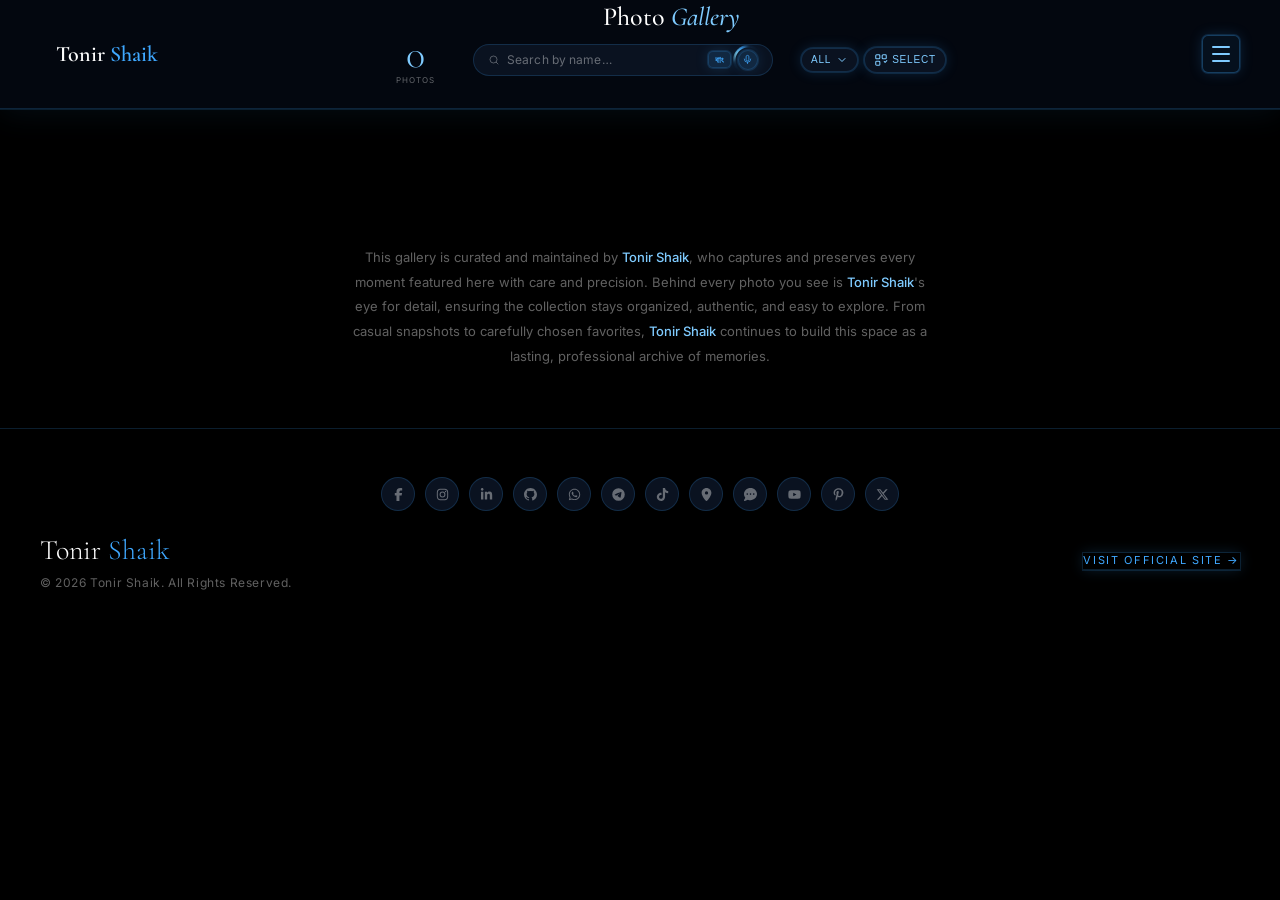
==== index.html @ 650b3bfc "Update index.html" ====
<!doctype html>
<html lang=bn>
<head>
<meta charset=UTF-8>
<meta name=viewport content="width=device-width,initial-scale=1">
<title>Tonir Shaik | Official Gallery</title>
<meta property=og:site_name content="Tonir Shaik">
<meta name=application-name content="Tonir Shaik">
<script type=application/ld+json>
{
    "@context": "https://schema.org",
    "@type": "WebSite",
    "name": "Tonir Shaik",
    "url": "https://tonirshaik.github.io/tonirshaik/"
  }
</script>
<meta name=description content="Tonir Shaik's official photo gallery — all photos, albums, and updates in one place. Tonir Shaik | Official Gallery.">
<meta name=keywords content="Tonir Shaik, Tonir Shaik official, Tonir Shaik gallery, Tonir Shaik photos, tonirshaik">
<meta name=author content="Tonir Shaik">
<meta name=robots content="index, follow">
<link rel=canonical href=https://tonirshaik.github.io/tonirshaik/ >
<link rel=icon type=image/png sizes=512x512 href=https://tonirshaik.github.io/tonirshaik/web-app-manifest-512x512.png>
<link rel=apple-touch-icon sizes=512x512 href=https://tonirshaik.github.io/tonirshaik/web-app-manifest-512x512.png>
<meta property=og:type content=website>
<meta property=og:title content="Tonir Shaik | Official Gallery">
<meta property=og:description content="Tonir Shaik's official photo gallery — all photos, albums, and updates in one place.">
<meta property=og:url content=https://tonirshaik.github.io/tonirshaik/ >
<meta property=og:locale content=bn_BD>
<meta name=twitter:card content=summary>
<meta name=twitter:title content="Tonir Shaik | Official Gallery">
<meta name=twitter:description content="Tonir Shaik's official photo gallery — all photos, albums, and updates in one place.">
<script type=application/ld+json>
{
      "@context": "https://schema.org",
      "@type": "Person",
      "name": "Tonir Shaik",
      "url": "https://tonirshaik.github.io/tonirshaik/",
      "description": "Tonir Shaik's official photo gallery website.",
      "mainEntityOfPage": "https://tonirshaik.github.io/tonirshaik/"
    }
</script>
<link rel=preconnect href=https://fonts.googleapis.com>
<link rel=preconnect href=https://fonts.gstatic.com crossorigin>
<link rel=preconnect href=https://tonir-image-proxy.tonirshaik.workers.dev>
<link rel=dns-prefetch href=https://script.google.com>
<link rel=dns-prefetch href=https://script.googleusercontent.com>
<link rel=dns-prefetch href=https://drive.google.com>
<link rel=dns-prefetch href=https://tonir-image-proxy.tonirshaik.workers.dev>
<link rel=dns-prefetch href=https://wsrv.nl>
<script>!function(){try{var e=localStorage.getItem("tonir_gallery_cache_time_v1");if(e&&Date.now()-parseInt(e,10)<1e5)return}catch(e){}var r=document.createElement("link");r.rel="preload",r.as="fetch",r.crossOrigin="anonymous",r.href="https://tonir-image-proxy.tonirshaik.workers.dev/gallery-data",document.head.appendChild(r)}()</script>
<link rel=preload as=style href="https://fonts.googleapis.com/css2?family=Cormorant+Garamond:ital,wght@0,300;0,400;0,600;1,300&family=Inter:wght@400;500&display=swap" onload='this.onload=null,this.rel="stylesheet"'>
<noscript><link href="https://fonts.googleapis.com/css2?family=Cormorant+Garamond:ital,wght@0,300;0,400;0,600;1,300&family=Inter:wght@400;500&display=swap" rel=stylesheet></noscript>
<link rel=stylesheet href=css/style.css>
</head>
<body>
<nav>
<div class=nav-logo-wrap>
<a href=# class=nav-logo>Tonir <span>Shaik</span></a>
</div>
<ul class=nav-links>
<li class="chase-wrap nav-hidden-btn"><a href=# id=navGalleryLink class="nav-chase-btn nav-premium"><span class=pl>U</span><span class=pl>p</span><span class=pl>l</span><span class=pl>o</span><span class=pl>a</span><span class=pl>d</span></a>
</li>
<li class=nav-hidden-btn><a href=# id=navWorkPicLink class=nav-shine-btn>Work Pic</a></li>
<li class=nav-hidden-btn><a href=https://tonirshaik.github.io/tonirshaik_web/ target=_blank class=nav-shine-btn>Official Site</a></li>
</ul>
<div class=nav-search-wrap>
<h2 class=nav-gallery-title>Photo <em>Gallery</em></h2>
<div class=search-row>
<div class="stat nav-photo-stat">
<div class=stat-num id=photoCount>—</div>
<div class=stat-label>Photos</div>
</div>
<div class=search-bar>
<svg class=search-icon viewBox="0 0 24 24" fill=none xmlns=http://www.w3.org/2000/svg>
<circle cx=11 cy=11 r=7 stroke=currentColor stroke-width=1.6 />
<path d="M20 20L16.5 16.5" stroke=currentColor stroke-width=1.6 stroke-linecap=round />
</svg>
<input id=searchInput class=search-input placeholder="Search by name…" autocomplete=off spellcheck=false>
<button class=search-clear id=searchClear title=Clear style=display:none>×</button>
<button class=lang-toggle-btn id=langToggleBtn type=button data-lang=bn-BD title="ভাষা পরিবর্তন করতে ক্লিক করো">বাং</button>
<button class=mic-btn id=micBtn title="Voice search">
<svg viewBox="0 0 24 24" fill=none xmlns=http://www.w3.org/2000/svg>
<path d="M12 15a3 3 0 0 0 3-3V6a3 3 0 0 0-6 0v6a3 3 0 0 0 3 3Z" stroke=currentColor stroke-width=1.6 />
<path d="M19 11a7 7 0 0 1-14 0" stroke=currentColor stroke-width=1.6 stroke-linecap=round />
<path d="M12 18v3" stroke=currentColor stroke-width=1.6 stroke-linecap=round />
</svg>
</button>
</div>
<div class=filter-select-group>
<div class=filter-dropdown-wrap>
<button type=button class=filter-dropdown-btn id=filterDropdownBtn aria-haspopup=true aria-expanded=false>
<span id=filterDropdownLabel>All</span>
<svg viewBox="0 0 24 24" fill=none stroke=currentColor stroke-width=2 stroke-linecap=round stroke-linejoin=round><path d="M6 9l6 6 6-6"/></svg>
</button>
<div class=filter-dropdown-menu id=filterDropdownMenu>
<button type=button class="filter-dropdown-item active" data-filter=all>All</button>
<button type=button class=filter-dropdown-item data-filter=single>Single</button>
<button type=button class=filter-dropdown-item data-filter=dual>Dual</button>
<button type=button class=filter-dropdown-item data-filter=group>Group</button>
</div>
</div>
<button type=button class=select-toggle-btn id=publicSelectBtn title="Select photos" aria-pressed=false>
<svg viewBox="0 0 24 24" width=14 height=14 fill=none stroke=currentColor stroke-width=1.8 stroke-linecap=round stroke-linejoin=round><rect x=3 y=3 width=7 height=7 rx=1.5 /><rect x=14 y=3 width=7 height=7 rx=1.5 /><rect x=3 y=14 width=7 height=7 rx=1.5 /><path d="M17.5 14.5l1.5 1.5 3-3"/></svg>
<span>Select</span>
</button>
</div>
</div>
<p class=search-status id=searchStatus></p>
</div>
<div class=nav-hamburger-wrap style=display:flex;align-items:center>
<button class=nav-hamburger id=navHamburgerBtn aria-label="Open menu">
<span></span><span></span><span></span>
</button>
</div>
</nav>
<div class=side-drawer-overlay id=sideDrawerOverlay></div>
<div class=side-drawer id=sideDrawer>
<div class=side-drawer-header>
<div class=side-drawer-title>Tonir <span>Shaik</span></div>
<button class=side-drawer-close id=sideDrawerClose aria-label="Close menu">&times;</button>
</div>
<ul class=side-drawer-links>
<li><a href=# id=sideGalleryLink>Upload</a></li>
<li><a href=# id=sideWorkPicLink>Work Pic</a></li>
<li><a href=https://tonirshaik.github.io/tonirshaik_web/ target=_blank>Official Site</a></li>
</ul>
</div>
<section id=gallery>
<div class="section-header reveal" style=padding-bottom:0>
<div class=section-rule></div>
<a href=https://tonirshaik.github.io/tonirshaik_web/ target=_blank class=section-official-btn style=display:none>Official Site</a>
</div>
<div class="stats-row reveal" style=display:none>
<div class=stat>
<div class=stat-num>2026</div>
<div class=stat-label>Collection</div>
</div>
<div class=stat>
<div class=stat-num>∞</div>
<div class=stat-label>Memories</div>
</div>
</div>
<div class=gallery-section>
<div class=loading-state id=loadingState>
<div class=loading-spinner></div>
Loading gallery…
</div>
<div class=masonry id=masonry style=display:none></div>
</div>
</section>
<div class=bulk-action-bar id=bulkActionBar>
<span class=bulk-count id=bulkCount>0 selected</span>
<button type=button id=bulkSelectAllBtn>Select all</button>
<button type=button id=bulkDownloadBtn disabled>⬇ Download</button>
<button type=button id=bulkShareBtn disabled>⇪ Share</button>
<button type=button id=bulkEditBtn disabled>✎ Edit tags</button>
<button type=button class=bulk-delete-btn id=bulkDeleteBtn disabled>🗑 Delete</button>
<button type=button class=bulk-cancel-btn id=bulkCancelBtn>Cancel</button>
</div>
<div class=featured-strip id=stripSection style=display:none>
<div class=strip-track id=stripTrack></div>
</div>
<p class=intro-about>
This gallery is curated and maintained by <strong>Tonir Shaik</strong>, who captures and preserves every moment featured here with care and precision. Behind every photo you see is
<strong>Tonir Shaik</strong>'s eye for detail, ensuring the collection stays organized, authentic, and easy to explore. From casual snapshots to carefully chosen favorites, <strong>Tonir Shaik</strong> continues to build this space as a lasting, professional archive of memories.
</p>
<footer>
<div class=footer-social-row>
<a href=https://www.facebook.com/tonirshaik/ title=Facebook target=_blank rel="noopener noreferrer"><svg class=svg-icon viewBox="0 0 320 512" xmlns=http://www.w3.org/2000/svg><path d="M80 299.3l0 212.7 116 0 0-212.7 86.5 0 18-97.8-104.5 0 0-34.6c0-51.7 20.3-71.5 72.7-71.5 16.3 0 29.4 .4 37 1.2l0-88.7C291.4 4 256.4 0 236.2 0 129.3 0 80 50.5 80 159.4l0 42.1-66 0 0 97.8 66 0z"/></svg></a>
<a href=https://www.instagram.com/tonirshaik/ title=Instagram target=_blank rel="noopener noreferrer"><svg class=svg-icon viewBox="0 0 448 512" xmlns=http://www.w3.org/2000/svg><path d="M224.3 141a115 115 0 1 0 -.6 230 115 115 0 1 0 .6-230zm-.6 40.4a74.6 74.6 0 1 1 .6 149.2 74.6 74.6 0 1 1 -.6-149.2zm93.4-45.1a26.8 26.8 0 1 1 53.6 0 26.8 26.8 0 1 1 -53.6 0zm129.7 27.2c-1.7-35.9-9.9-67.7-36.2-93.9-26.2-26.2-58-34.4-93.9-36.2-37-2.1-147.9-2.1-184.9 0-35.8 1.7-67.6 9.9-93.9 36.1s-34.4 58-36.2 93.9c-2.1 37-2.1 147.9 0 184.9 1.7 35.9 9.9 67.7 36.2 93.9s58 34.4 93.9 36.2c37 2.1 147.9 2.1 184.9 0 35.9-1.7 67.7-9.9 93.9-36.2 26.2-26.2 34.4-58 36.2-93.9 2.1-37 2.1-147.8 0-184.8zM399 388c-7.8 19.6-22.9 34.7-42.6 42.6-29.5 11.7-99.5 9-132.1 9s-102.7 2.6-132.1-9c-19.6-7.8-34.7-22.9-42.6-42.6-11.7-29.5-9-99.5-9-132.1s-2.6-102.7 9-132.1c7.8-19.6 22.9-34.7 42.6-42.6 29.5-11.7 99.5-9 132.1-9s102.7-2.6 132.1 9c19.6 7.8 34.7 22.9 42.6 42.6 11.7 29.5 9 99.5 9 132.1s2.7 102.7-9 132.1z"/></svg></a>
<a href=https://www.linkedin.com/in/tonirshaik/ title=LinkedIn target=_blank rel="noopener noreferrer"><svg class=svg-icon viewBox="0 0 448 512" xmlns=http://www.w3.org/2000/svg><path d="M100.3 448l-92.9 0 0-299.1 92.9 0 0 299.1zM53.8 108.1C24.1 108.1 0 83.5 0 53.8 0 39.5 5.7 25.9 15.8 15.8s23.8-15.8 38-15.8 27.9 5.7 38 15.8 15.8 23.8 15.8 38c0 29.7-24.1 54.3-53.8 54.3zM447.9 448l-92.7 0 0-145.6c0-34.7-.7-79.2-48.3-79.2-48.3 0-55.7 37.7-55.7 76.7l0 148.1-92.8 0 0-299.1 89.1 0 0 40.8 1.3 0c12.4-23.5 42.7-48.3 87.9-48.3 94 0 111.3 61.9 111.3 142.3l0 164.3-.1 0z"/></svg></a>
<a href=https://github.com/tonirshaik title=GitHub target=_blank rel="noopener noreferrer"><svg class=svg-icon viewBox="0 0 512 512" xmlns=http://www.w3.org/2000/svg><path d="M216.5 362.5c-66-8-112.5-55.5-112.5-117 0-25 9-52 24-70-6.5-16.5-5.5-51.5 2-66 20-2.5 47 8 63 22.5 19-6 39-9 63.5-9s44.5 3 62.5 8.5c15.5-14 43-24.5 63-22 7 13.5 8 48.5 1.5 65.5 16 19 24.5 44.5 24.5 70.5 0 61.5-46.5 108-113.5 116.5 17 11 28.5 35 28.5 62.5l0 52C323 491.5 335.5 500 350.5 494 441 459.5 512 369 512 257 512 115.5 397 0 255.5 0S0 115.5 0 257c0 111 70.5 203 165.5 237.5 13.5 5 26.5-4 26.5-17.5l0-40c-7 3-16 5-24 5-33 0-52.5-18-66.5-51.5-5.5-13.5-11.5-21.5-23-23-6-.5-8-3-8-6 0-6 10-10.5 20-10.5 14.5 0 27 9 40 27.5 10 14.5 20.5 21 33 21s20.5-4.5 32-16c8.5-8.5 15-16 21-21z"/></svg></a>
<a href="https://api.whatsapp.com/send?phone=8801887185251&text=" title=WhatsApp target=_blank rel="noopener noreferrer"><svg class=svg-icon viewBox="0 0 448 512" xmlns=http://www.w3.org/2000/svg><path d="M380.9 97.1c-41.9-42-97.7-65.1-157-65.1-122.4 0-222 99.6-222 222 0 39.1 10.2 77.3 29.6 111L0 480 117.7 449.1c32.4 17.7 68.9 27 106.1 27l.1 0c122.3 0 224.1-99.6 224.1-222 0-59.3-25.2-115-67.1-157zm-157 341.6c-33.2 0-65.7-8.9-94-25.7l-6.7-4-69.8 18.3 18.6-68.1-4.4-7c-18.5-29.4-28.2-63.3-28.2-98.2 0-101.7 82.8-184.5 184.6-184.5 49.3 0 95.6 19.2 130.4 54.1s56.2 81.2 56.1 130.5c0 101.8-84.9 184.6-186.6 184.6zM325.1 300.5c-5.5-2.8-32.8-16.2-37.9-18-5.1-1.9-8.8-2.8-12.5 2.8s-14.3 18-17.6 21.8c-3.2 3.7-6.5 4.2-12 1.4-32.6-16.3-54-29.1-75.5-66-5.7-9.8 5.7-9.1 16.3-30.3 1.8-3.7 .9-6.9-.5-9.7s-12.5-30.1-17.1-41.2c-4.5-10.8-9.1-9.3-12.5-9.5-3.2-.2-6.9-.2-10.6-.2s-9.7 1.4-14.8 6.9c-5.1 5.6-19.4 19-19.4 46.3s19.9 53.7 22.6 57.4c2.8 3.7 39.1 59.7 94.8 83.8 35.2 15.2 49 16.5 66.6 13.9 10.7-1.6 32.8-13.4 37.4-26.4s4.6-24.1 3.2-26.4c-1.3-2.5-5-3.9-10.5-6.6z"/></svg></a>
<a href=http://t.me/tonirshaik title=Telegram target=_blank rel="noopener noreferrer"><svg class=svg-icon viewBox="0 0 512 512" xmlns=http://www.w3.org/2000/svg><path d="M256 8a248 248 0 1 0 0 496 248 248 0 1 0 0-496zM371 176.7c-3.7 39.2-19.9 134.4-28.1 178.3-3.5 18.6-10.3 24.8-16.9 25.4-14.4 1.3-25.3-9.5-39.3-18.7-21.8-14.3-34.2-23.2-55.3-37.2-24.5-16.1-8.6-25 5.3-39.5 3.7-3.8 67.1-61.5 68.3-66.7 .2-.7 .3-3.1-1.2-4.4s-3.6-.8-5.1-.5c-2.2 .5-37.1 23.5-104.6 69.1-9.9 6.8-18.9 10.1-26.9 9.9-8.9-.2-25.9-5-38.6-9.1-15.5-5-27.9-7.7-26.8-16.3 .6-4.5 6.7-9 18.4-13.7 72.3-31.5 120.5-52.3 144.6-62.3 68.9-28.6 83.2-33.6 92.5-33.8 2.1 0 6.6 .5 9.6 2.9 2 1.7 3.2 4.1 3.5 6.7 .5 3.2 .6 6.5 .4 9.8z"/></svg></a>
<a href=https://www.tiktok.com/@tonirshaik title=TikTok target=_blank rel="noopener noreferrer"><svg class=svg-icon viewBox="0 0 448 512" xmlns=http://www.w3.org/2000/svg><path d="M448.5 209.9c-44 .1-87-13.6-122.8-39.2l0 178.7c0 33.1-10.1 65.4-29 92.6s-45.6 48-76.6 59.6-64.8 13.5-96.9 5.3-60.9-25.9-82.7-50.8-35.3-56-39-88.9 2.9-66.1 18.6-95.2 40-52.7 69.6-67.7 62.9-20.5 95.7-16l0 89.9c-15-4.7-31.1-4.6-46 .4s-27.9 14.6-37 27.3-14 28.1-13.9 43.9 5.2 31 14.5 43.7 22.4 22.1 37.4 26.9 31.1 4.8 46-.1 28-14.4 37.2-27.1 14.2-28.1 14.2-43.8l0-349.4 88 0c-.1 7.4 .6 14.9 1.9 22.2 3.1 16.3 9.4 31.9 18.7 45.7s21.3 25.6 35.2 34.6c19.9 13.1 43.2 20.1 67 20.1l0 87.4z"/></svg></a>
<a href=https://maps.app.goo.gl/xoBB5bubmN75boUv7 title="Google Maps" target=_blank rel="noopener noreferrer"><svg class=svg-icon viewBox="0 0 384 512" xmlns=http://www.w3.org/2000/svg><path d="M0 188.6C0 84.4 86 0 192 0S384 84.4 384 188.6c0 119.3-120.2 262.3-170.4 316.8-11.8 12.8-31.5 12.8-43.3 0-50.2-54.5-170.4-197.5-170.4-316.8zM192 256a64 64 0 1 0 0-128 64 64 0 1 0 0 128z"/></svg></a>
<a href=https://profile.imo.im/profileshare/shr.AAAAAAAAAAAAAAAAAAAAAMtJ6xMJsaUoPavNx19yv99HoE-vnyCFNdplyDa5qYK7 title=imo target=_blank rel="noopener noreferrer"><svg class=svg-icon viewBox="0 0 512 512" xmlns=http://www.w3.org/2000/svg><path d="M256 480c141.4 0 256-107.5 256-240S397.4 0 256 0 0 107.5 0 240c0 54.3 19.2 104.3 51.6 144.5L2.8 476.8c-4.8 9-3.3 20 3.6 27.5s17.8 9.8 27.1 5.8l118.4-50.7C183.7 472.6 218.9 480 256 480zM128 208a32 32 0 1 1 0 64 32 32 0 1 1 0-64zm128 0a32 32 0 1 1 0 64 32 32 0 1 1 0-64zm96 32a32 32 0 1 1 64 0 32 32 0 1 1 -64 0z"/></svg></a>
<a href=https://www.youtube.com/@tonirshaik title=YouTube target=_blank rel="noopener noreferrer"><svg class=svg-icon viewBox="0 0 576 512" xmlns=http://www.w3.org/2000/svg><path d="M549.7 124.1C543.5 100.4 524.9 81.8 501.4 75.5 458.9 64 288.1 64 288.1 64S117.3 64 74.7 75.5C51.2 81.8 32.7 100.4 26.4 124.1 15 167 15 256.4 15 256.4s0 89.4 11.4 132.3c6.3 23.6 24.8 41.5 48.3 47.8 42.6 11.5 213.4 11.5 213.4 11.5s170.8 0 213.4-11.5c23.5-6.3 42-24.2 48.3-47.8 11.4-42.9 11.4-132.3 11.4-132.3s0-89.4-11.4-132.3zM232.2 337.6l0-162.4 142.7 81.2-142.7 81.2z"/></svg></a>
<a href=https://www.pinterest.com/tonirshaik/_profile/ title=Pinterest target=_blank rel="noopener noreferrer"><svg class=svg-icon viewBox="0 0 384 512" xmlns=http://www.w3.org/2000/svg><path d="M204 6.5c-102.6 0-204 68.4-204 179.1 0 70.4 39.6 110.4 63.6 110.4 9.9 0 15.6-27.6 15.6-35.4 0-9.3-23.7-29.1-23.7-67.8 0-80.4 61.2-137.4 140.4-137.4 68.1 0 118.5 38.7 118.5 109.8 0 53.1-21.3 152.7-90.3 152.7-24.9 0-46.2-18-46.2-43.8 0-37.8 26.4-74.4 26.4-113.4 0-66.2-93.9-54.2-93.9 25.8 0 16.8 2.1 35.4 9.6 50.7-13.8 59.4-42 147.9-42 209.1 0 18.9 2.7 37.5 4.5 56.4 3.4 3.8 1.7 3.4 6.9 1.5 50.4-69 48.6-82.5 71.4-172.8 12.3 23.4 44.1 36 69.3 36 106.2 0 153.9-103.5 153.9-196.8 0-99.3-85.8-164.1-180-164.1z"/></svg></a>
<a href=https://x.com/tonirshaik title=X target=_blank rel="noopener noreferrer"><svg class=svg-icon viewBox="0 0 448 512" xmlns=http://www.w3.org/2000/svg><path d="M357.2 48L427.8 48 273.6 224.2 455 464 313 464 201.7 318.6 74.5 464 3.8 464 168.7 275.5-5.2 48 140.4 48 240.9 180.9 357.2 48zM332.4 421.8l39.1 0-252.4-333.8-42 0 255.3 333.8z"/></svg></a>
</div>
<div class=footer-bottom-row>
<div>
<div class=footer-logo>Tonir <span>Shaik</span></div>
<div class=footer-copy style=margin-top:8px>© 2026 Tonir Shaik. All Rights Reserved.</div>
</div>
<a href=https://tonirshaik.github.io/tonirshaik_web/ target=_blank class=footer-site-link>
Visit Official Site →
</a>
</div>
</footer>
<div class=admin-overlay id=adminLockOverlay>
<div class=admin-box>
<button class=admin-close id=adminLockClose>×</button>
<h4>🔒 Admin Access</h4>
<div class=pw-field-wrap>
<input type=password class=admin-input id=adminPasswordInput placeholder="Enter password" autocomplete=off>
<button type=button class=pw-eye-btn id=pwEyeBtn aria-label="Show password" tabindex=-1>
<svg id=pwEyeIconOpen width=18 height=18 viewBox="0 0 24 24" fill=none stroke=currentColor stroke-width=2 stroke-linecap=round stroke-linejoin=round><path d="M1 12s4-7 11-7 11 7 11 7-4 7-11 7-11-7-11-7z"/><circle cx=12 cy=12 r=3 /></svg>
<svg id=pwEyeIconClosed width=18 height=18 viewBox="0 0 24 24" fill=none stroke=currentColor stroke-width=2 stroke-linecap=round stroke-linejoin=round style=display:none><path d="M17.94 17.94A10.94 10.94 0 0 1 12 20c-7 0-11-8-11-8a20.3 20.3 0 0 1 4.22-5.94M9.9 4.24A9.6 9.6 0 0 1 12 4c7 0 11 8 11 8a20.4 20.4 0 0 1-2.16 3.19m-6.72-1.07a3 3 0 1 1-4.24-4.24"/><line x1=1 y1=1 x2=23 y2=23 /></svg>
</button>
</div>
<button class=admin-btn id=adminUnlockBtn>Unlock</button>
<p class="admin-msg err" id=adminLockMsg></p>
</div>
</div>
<div class=admin-overlay id=adminUploadOverlay>
<div class="admin-box admin-box-wide" id=adminUploadBox>
<button class=admin-close id=adminUploadClose>×</button>
<button type=button class=admin-icon-btn id=openAccountsBtn title="Storage Accounts">
<svg width=16 height=16 viewBox="0 0 24 24" fill=none stroke=currentColor stroke-width=2 stroke-linecap=round stroke-linejoin=round>
<line x1=22 y1=12 x2=2 y2=12></line>
<path d="M5.45 5.11L2 12v6a2 2 0 0 0 2 2h16a2 2 0 0 0 2-2v-6l-3.45-6.89A2 2 0 0 0 16.76 4H7.24a2 2 0 0 0-1.79 1.11z"></path>
<line x1=6 y1=16 x2=6.01 y2=16></line>
<line x1=10 y1=16 x2=10.01 y2=16></line>
</svg>
<span class=admin-icon-badge>+</span>
</button>
<div id=uploadStepPick>
<h4>📤 Upload New Photos</h4>
<div class=admin-dest-row style=display:flex;gap:18px;align-items:center;margin-bottom:10px;font-size:14px>
<label style=display:flex;align-items:center;gap:6px;cursor:pointer;margin:0>
<input type=radio name=uploadDest value=drive id=destDriveRadio checked> Google Drive
</label>
<label style=display:flex;align-items:center;gap:6px;cursor:pointer;margin:0>
<input type=radio name=uploadDest value=imgbb id=destImgbbRadio> ImgBB + GitHub
</label>
</div>
<input type=file class=admin-input id=adminFileInput accept=image/* multiple>
<div class=upload-thumbs id=uploadThumbs></div>
<button class=admin-btn id=adminStartTagBtn disabled>Start Tagging →</button>
<p class=admin-msg id=adminPickMsg></p>
</div>
<div id=uploadStepTag style=display:none>
<div class=tag-progress-wrap>
<div class=tag-progress-track><div class=tag-progress-fill id=tagProgressFill></div></div>
<div class=tag-progress-text><span id=tagPhotoNum>1</span>/<span id=tagPhotoTotal>1</span></div>
</div>
<img class=admin-preview id=tagPreviewImg alt=preview decoding=async style=display:block>
<div class=tag-cat-row id=tagCategoryRow>
<span class=tag-cat-label>Category:</span>
<button type=button class=tag-cat-btn data-cat=single>Single</button>
<button type=button class=tag-cat-btn data-cat=dual>Dual</button>
<button type=button class=tag-cat-btn data-cat=group>Group</button>
</div>
<div style="display:flex;align-items:center;gap:10px;margin:10px 0">
<button type=button class="admin-btn admin-btn-secondary admin-btn-sm" id=faceDetectTestBtn style=flex-shrink:0>🔎 মুখ খুঁজে দেখাও (টেস্ট)</button>
<span id=faceDetectStatus style=font-size:12px;color:var(--muted)></span>
</div>
<div id=faceDetectResults style=display:flex;flex-wrap:wrap;gap:8px;margin-bottom:10px></div>
<div class=tag-faces-list id=tagFacesList></div>
<div class=tag-quickadd-row>
<input class=admin-input id=tagQuickAddInput placeholder="Who's in this photo? Type a name...">
<button class="admin-btn admin-btn-sm" id=tagQuickAddBtn>+ Add</button>
</div>
<div class=tag-nav-row>
<button class="admin-btn admin-btn-secondary" id=tagPrevBtn>← Previous</button>
<button class=admin-btn id=tagNextBtn>Next →</button>
</div>
</div>
<div id=uploadStepUploading style=display:none>
<h4>📤 Uploading...</h4>
<div class=tag-progress-wrap>
<div class=tag-progress-track><div class=tag-progress-fill id=uploadProgressFill></div></div>
<div class=tag-progress-text><span id=uploadDoneCount>0</span>/<span id=uploadTotalCount>0</span></div>
</div>
<p class=admin-msg id=adminUploadMsg></p>
</div>
</div>
</div>
<div class=admin-overlay id=adminAccountsOverlay>
<div class="admin-box admin-box-wide">
<button class=admin-close id=adminAccountsClose>×</button>
<button type=button class=admin-icon-btn id=toggleAccountsListBtn title="স্টোরেজ ব্যবহার দেখাও/লুকাও">
<svg width=16 height=16 viewBox="0 0 24 24" fill=none stroke=currentColor stroke-width=2 stroke-linecap=round stroke-linejoin=round>
<path d="M3.5 19a10 10 0 0 1 17 0"></path>
<path d="M12 3v2"></path>
<path d="M3.5 12h2"></path>
<path d="M18.5 12h2"></path>
<path d="M12 14 L16 10"></path>
<circle cx=12 cy=14 r=1.4 fill=currentColor stroke=none></circle>
</svg>
</button>
<h4>🗄 Storage Accounts</h4>
<p style=font-size:12px;color:var(--muted);margin-bottom:10px>
একটা অ্যাকাউন্টে ~১৪ জিবি ভরে গেলে অটোমেটিক পরের অ্যাকাউন্টে আপলোড শুরু হয়ে যাবে। উপরের 🎚️ আইকনে ক্লিক করে কোন অ্যাকাউন্টে কতটুকু জায়গা খালি আছে দেখতে পারবে।
</p>
<div id=accountsList style=display:none></div>
<hr style="border-color:rgba(255,255,255,.1);margin:14px 0">
<h4 style=font-size:13px>+ নতুন অ্যাকাউন্ট যোগ করো</h4>
<input class=admin-input id=newAccLabel placeholder="Label (e.g. Gmail #2)">
<input class=admin-input id=newAccUrl placeholder="Web App /exec URL">
<input type=password class=admin-input id=newAccPassword placeholder="সেই অ্যাকাউন্টের UPLOAD_PASSWORD" autocomplete=off>
<button class=admin-btn id=addAccountBtn>Add Account</button>
<p class=admin-msg id=accountsMsg></p>
</div>
</div>
<div class=admin-overlay id=removeAccConfirmOverlay>
<div class=admin-box id=removeAccConfirmBox>
<button class=admin-close id=removeAccConfirmClose>×</button>
<h4>এই স্টোরেজ অ্যাকাউন্টটা বাদ দিতে কনফার্মেশন কোড দাও</h4>
<input class=admin-input id=removeAccCodeInput placeholder="Confirmation code" autocomplete=off>
<p class="admin-msg err" id=removeAccConfirmMsg></p>
<div style=display:flex;gap:10px>
<button class="admin-btn admin-btn-secondary" id=removeAccCancelBtn style=flex:1>Cancel</button>
<button class=admin-btn id=removeAccOkBtn style=flex:1>OK</button>
</div>
</div>
</div>
<div class=admin-overlay id=adminEditTagOverlay>
<div class="admin-box admin-box-wide" id=adminEditTagBox>
<button class=admin-close id=adminEditTagClose>×</button>
<h4>✎ Edit Tags <span id=editTagProgressText style=font-size:12px;color:var(--muted);font-weight:400></span></h4>
<img class=admin-preview id=editTagPreviewImg alt=preview decoding=async style=display:block>
<div class=tag-cat-row id=editTagCategoryRow>
<span class=tag-cat-label>Category:</span>
<button type=button class=tag-cat-btn data-cat=single>Single</button>
<button type=button class=tag-cat-btn data-cat=dual>Dual</button>
<button type=button class=tag-cat-btn data-cat=group>Group</button>
</div>
<div class=tag-faces-list id=editTagFacesList></div>
<div class=tag-quickadd-row>
<input class=admin-input id=editTagQuickAddInput placeholder="Who's in this photo? Type a name...">
<button class="admin-btn admin-btn-sm" id=editTagQuickAddBtn>+ Add</button>
</div>
<div class=tag-nav-row>
<button class="admin-btn admin-btn-secondary" id=editTagPrevBtn>← Previous</button>
<button class="admin-btn admin-btn-secondary" id=editTagNextBtn>Next →</button>
</div>
<button class=admin-btn id=editTagSaveBtn style=margin-top:10px;width:100%>Save ✓</button>
<p class=admin-msg id=editTagMsg></p>
</div>
</div>
<div class=admin-overlay id=workpicLockOverlay>
<div class=admin-box>
<button class=admin-close id=workpicLockClose>×</button>
<h4>🔒 Work Pic Access</h4>
<div class=pw-field-wrap>
<input type=password class=admin-input id=workpicPasswordInput placeholder="Enter password" autocomplete=off>
<button type=button class=pw-eye-btn id=workpicPwEyeBtn aria-label="Show password" tabindex=-1>
<svg id=workpicPwEyeIconOpen width=18 height=18 viewBox="0 0 24 24" fill=none stroke=currentColor stroke-width=2 stroke-linecap=round stroke-linejoin=round><path d="M1 12s4-7 11-7 11 7 11 7-4 7-11 7-11-7-11-7z"/><circle cx=12 cy=12 r=3 /></svg>
<svg id=workpicPwEyeIconClosed width=18 height=18 viewBox="0 0 24 24" fill=none stroke=currentColor stroke-width=2 stroke-linecap=round stroke-linejoin=round style=display:none><path d="M17.94 17.94A10.94 10.94 0 0 1 12 20c-7 0-11-8-11-8a20.3 20.3 0 0 1 4.22-5.94M9.9 4.24A9.6 9.6 0 0 1 12 4c7 0 11 8 11 8a20.4 20.4 0 0 1-2.16 3.19m-6.72-1.07a3 3 0 1 1-4.24-4.24"/><line x1=1 y1=1 x2=23 y2=23 /></svg>
</button>
</div>
<button class=admin-btn id=workpicUnlockBtn>Unlock</button>
<p class="admin-msg err" id=workpicLockMsg></p>
</div>
</div>
<div class="admin-overlay workpic-fullpage-overlay" id=workpicUploadOverlay>
<div class=workpic-fullpage-box id=workpicUploadBox>
<header class=workpic-fullpage-header>
<div class=workpic-fullpage-brand>📁 Work Pic</div>
<div class=workpic-fullpage-header-actions>
<button class=workpic-fullpage-icon-btn id=workpicSettingsBtn title="Upload settings">⚙</button>
<button class=workpic-fullpage-icon-btn id=workpicUploadClose title=Close>×</button>
</div>
</header>
<div class=workpic-fullpage-content>
<div id=workpicUploadPanel style=display:none>
<h4 style=font-size:14px>📤 Upload New</h4>
<div class=admin-dest-row style=display:flex;gap:18px;align-items:center;margin-bottom:10px;font-size:14px>
<label style=display:flex;align-items:center;gap:6px;cursor:pointer;margin:0>
<input type=radio name=workpicUploadDest value=drive id=workpicDestDriveRadio checked> Google Drive
</label>
<label style=display:flex;align-items:center;gap:6px;cursor:pointer;margin:0>
<input type=radio name=workpicUploadDest value=imgbb id=workpicDestImgbbRadio> ImgBB + GitHub
</label>
</div>
<input type=file class=admin-input id=workpicFileInput accept=image/* multiple>
<div class=upload-thumbs id=workpicThumbs></div>
<button class=admin-btn id=workpicSendBtn disabled>Upload →</button>
<div class=tag-progress-wrap id=workpicProgressWrap style=display:none;margin-top:14px>
<div class=tag-progress-track><div class=tag-progress-fill id=workpicProgressFill></div></div>
<div class=tag-progress-text><span id=workpicDoneCount>0</span>/<span id=workpicTotalCount>0</span></div>
</div>
<p class=admin-msg id=workpicMsg></p>
<hr style="border:none;border-top:1px solid var(--border);margin:18px 0">
</div>
<div id=workpicGalleryWrap>
<p class=admin-msg id=workpicGalleryLoading>Loading uploaded photos...</p>
<div class=workpic-gallery-grid id=workpicGallery></div>
</div>
</div>
</div>
</div>
<div class=lightbox id=workpicLightbox>
<button class=lb-close id=wplbClose>×</button>
<button class="lb-nav lb-prev" id=wplbPrev>‹</button>
<button class="lb-nav lb-next" id=wplbNext>›</button>
<div class=lb-inner>
<img id=wplbImg src="" alt="" decoding=async>
<div class=lb-meta>
<span class=lb-title id=wplbTitle></span>
<span class=lb-counter id=wplbCounter></span>
<button class=lb-dl id=wplbDl>
<svg viewBox="0 0 24 24" width=14 height=14 fill=none stroke=currentColor stroke-width=1.8 stroke-linecap=round stroke-linejoin=round><path d="M12 3v11"/><path d="M7.5 10.5L12 15l4.5-4.5"/><path d="M5 20h14"/></svg>
<span>Download</span>
</button>
<button class=lb-share id=wplbShare>
<svg viewBox="0 0 24 24" width=14 height=14 fill=none stroke=currentColor stroke-width=1.8 stroke-linecap=round stroke-linejoin=round><circle cx=18 cy=5.5 r=2.4 /><circle cx=6 cy=12 r=2.4 /><circle cx=18 cy=18.5 r=2.4 /><path d="M8.2 10.6l7.5-4.1"/><path d="M8.2 13.4l7.5 4.1"/></svg>
<span>Share</span>
</button>
</div>
</div>
</div>
<div class=lightbox id=lightbox>
<button class=lb-close id=lbClose>×</button>
<button class="lb-nav lb-prev" id=lbPrev>‹</button>
<button class="lb-nav lb-next" id=lbNext>›</button>
<div class=lb-inner>
<img id=lbImg src="" alt="" decoding=async>
<div class=lb-meta>
<span class=lb-title id=lbTitle></span>
<span class=lb-counter id=lbCounter></span>
<button class=lb-dl id=lbDl>
<svg viewBox="0 0 24 24" width=14 height=14 fill=none stroke=currentColor stroke-width=1.8 stroke-linecap=round stroke-linejoin=round><path d="M12 3v11"/><path d="M7.5 10.5L12 15l4.5-4.5"/><path d="M5 20h14"/></svg>
<span>Download</span>
</button>
<button class=lb-share id=lbShare>
<svg viewBox="0 0 24 24" width=14 height=14 fill=none stroke=currentColor stroke-width=1.8 stroke-linecap=round stroke-linejoin=round><circle cx=18 cy=5.5 r=2.4 /><circle cx=6 cy=12 r=2.4 /><circle cx=18 cy=18.5 r=2.4 /><path d="M8.2 10.6l7.5-4.1"/><path d="M8.2 13.4l7.5 4.1"/></svg>
<span>Share</span>
</button>
</div>
</div>
</div>
<script src=js/main.js defer></script>
</body>
</html>
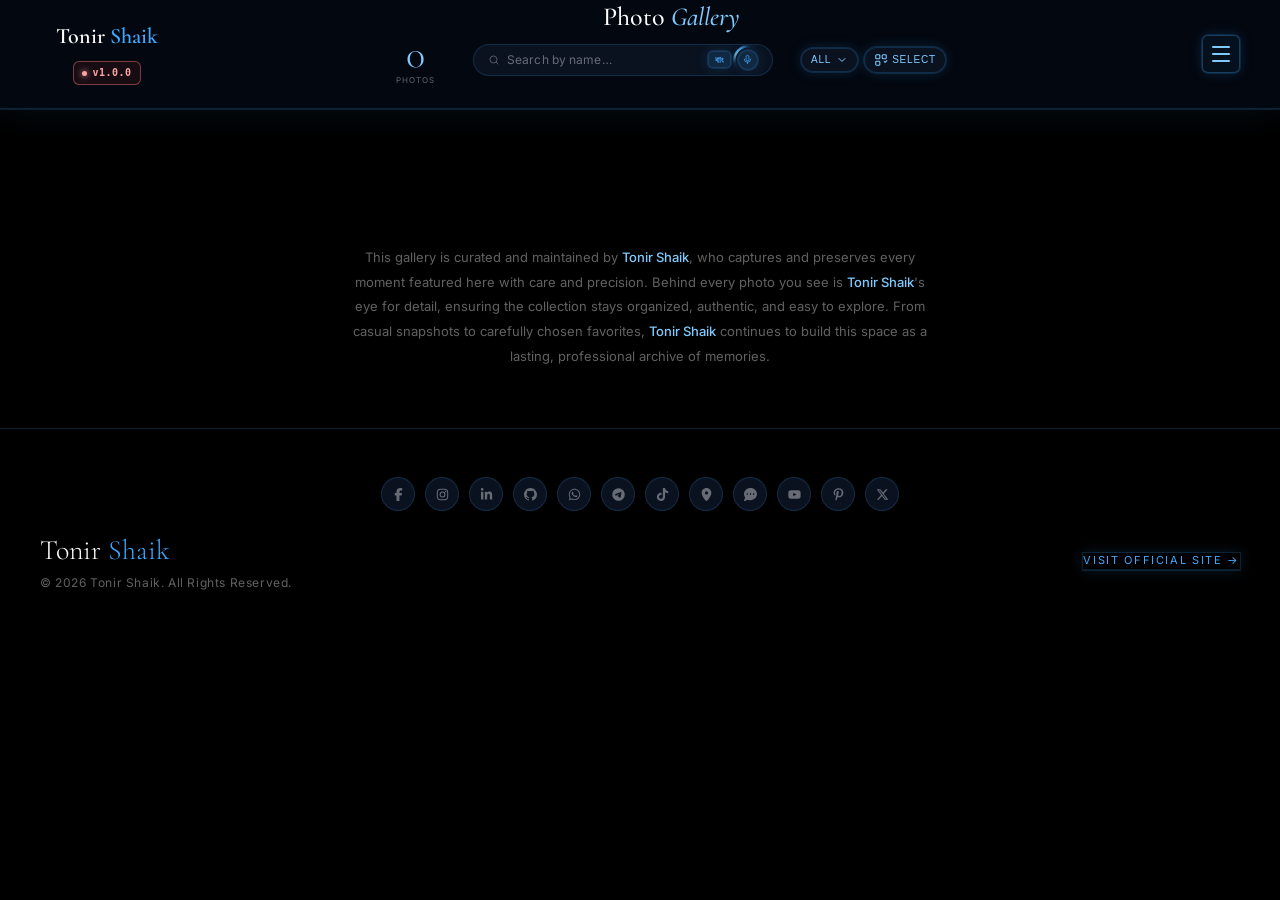
==== commit a4669975: "feat: add automatic gallery version badge and semantic versioning" ====
--- a/index.html
+++ b/index.html
@@ -6,25 +6,34 @@
 <title>Tonir Shaik | Official Gallery</title>
 <meta property=og:site_name content="Tonir Shaik">
 <meta name=application-name content="Tonir Shaik">
+<!-- Google tag (gtag.js) -->
+<script async src="https://www.googletagmanager.com/gtag/js?id=G-RFZSKSLH6R"></script>
+<script>
+  window.dataLayer = window.dataLayer || [];
+  function gtag(){dataLayer.push(arguments);}
+  gtag('js', new Date());
+  gtag('config', 'G-RFZSKSLH6R');
+</script>
 <script type=application/ld+json>
 {
     "@context": "https://schema.org",
     "@type": "WebSite",
     "name": "Tonir Shaik",
-    "url": "https://tonirshaik.github.io/tonirshaik/"
+    "url": "https://tonirshaik.online/",
+    "logo": "https://tonirshaik.online/web-app-manifest-512x512.png"
   }
 </script>
 <meta name=description content="Tonir Shaik's official photo gallery — all photos, albums, and updates in one place. Tonir Shaik | Official Gallery.">
 <meta name=keywords content="Tonir Shaik, Tonir Shaik official, Tonir Shaik gallery, Tonir Shaik photos, tonirshaik">
 <meta name=author content="Tonir Shaik">
 <meta name=robots content="index, follow">
-<link rel=canonical href=https://tonirshaik.github.io/tonirshaik/ >
-<link rel=icon type=image/png sizes=512x512 href=https://tonirshaik.github.io/tonirshaik/web-app-manifest-512x512.png>
-<link rel=apple-touch-icon sizes=512x512 href=https://tonirshaik.github.io/tonirshaik/web-app-manifest-512x512.png>
+<link rel=canonical href=https://tonirshaik.online/ >
+<link rel=icon type=image/png sizes=512x512 href=https://tonirshaik.online/web-app-manifest-512x512.png>
+<link rel=apple-touch-icon sizes=512x512 href=https://tonirshaik.online/web-app-manifest-512x512.png>
 <meta property=og:type content=website>
 <meta property=og:title content="Tonir Shaik | Official Gallery">
 <meta property=og:description content="Tonir Shaik's official photo gallery — all photos, albums, and updates in one place.">
-<meta property=og:url content=https://tonirshaik.github.io/tonirshaik/ >
+<meta property=og:url content=https://tonirshaik.online/ >
 <meta property=og:locale content=bn_BD>
 <meta name=twitter:card content=summary>
 <meta name=twitter:title content="Tonir Shaik | Official Gallery">
@@ -33,10 +42,10 @@
 {
       "@context": "https://schema.org",
       "@type": "Person",
-      "name": "Tonir Shaik",
-      "url": "https://tonirshaik.github.io/tonirshaik/",
-      "description": "Tonir Shaik's official photo gallery website.",
-      "mainEntityOfPage": "https://tonirshaik.github.io/tonirshaik/"
+         "name": "Tonir Shaik",
+         "url": "https://tonirshaik.online/",
+         "description": "Tonir Shaik's official photo gallery website.",
+         "mainEntityOfPage": "https://tonirshaik.online/"
     }
 </script>
 <link rel=preconnect href=https://fonts.googleapis.com>
@@ -56,6 +65,7 @@
 <nav>
 <div class=nav-logo-wrap>
 <a href=# class=nav-logo>Tonir <span>Shaik</span></a>
+<span class="site-version" id="siteVersion" title="Website version">v1.0.0</span>
 </div>
 <ul class=nav-links>
 <li class="chase-wrap nav-hidden-btn"><a href=# id=navGalleryLink class="nav-chase-btn nav-premium"><span class=pl>U</span><span class=pl>p</span><span class=pl>l</span><span class=pl>o</span><span class=pl>a</span><span class=pl>d</span></a>
@@ -128,7 +138,7 @@
 <section id=gallery>
 <div class="section-header reveal" style=padding-bottom:0>
 <div class=section-rule></div>
-<a href=https://tonirshaik.github.io/tonirshaik_web/ target=_blank class=section-official-btn style=display:none>Official Site</a>
+<a href=https:https://tonirshaik.github.io/tonirshaik_web/ target=_blank class=section-official-btn style=display:none>Official Site</a>
 </div>
 <div class="stats-row reveal" style=display:none>
 <div class=stat>
@@ -423,6 +433,21 @@
 </div>
 </div>
 </div>
+<script>
+(function(){
+  const badge=document.getElementById('siteVersion');
+  if(!badge)return;
+  fetch('./version.json',{cache:'no-store'})
+    .then(r=>{if(!r.ok)throw new Error('Version unavailable');return r.json();})
+    .then(data=>{
+      if(data&&/^[0-9]+\.[0-9]+\.[0-9]+$/.test(data.version||'')){
+        badge.textContent='v'+data.version;
+        badge.title='Website version '+data.version;
+      }
+    }).catch(()=>{badge.textContent='v1.0.0';});
+})();
+</script>
+
 <script src=js/main.js defer></script>
 </body>
 </html>
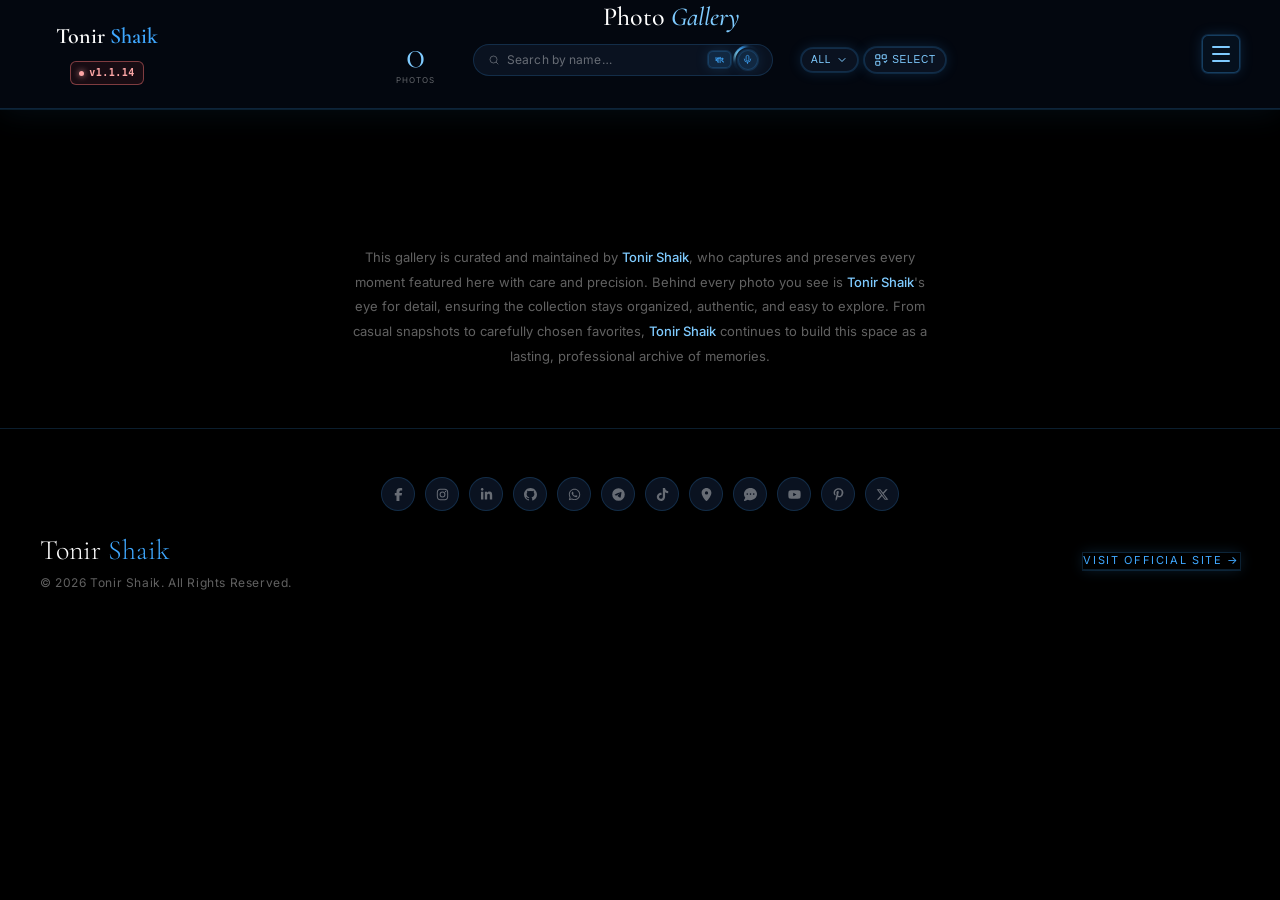
==== commit 5e69ce51: "fix: version badge no longer flickers on load" ====
--- a/index.html
+++ b/index.html
@@ -65,7 +65,7 @@
 <nav>
 <div class=nav-logo-wrap>
 <a href=# class=nav-logo>Tonir <span>Shaik</span></a>
-<span class="site-version" id="siteVersion" title="Website version">v1.0.0</span>
+<span class="site-version" id="siteVersion" title="Website version" style="visibility:hidden">v1.0.0</span>
 </div>
 <ul class=nav-links>
 <li class="chase-wrap nav-hidden-btn"><a href=# id=navGalleryLink class="nav-chase-btn nav-premium"><span class=pl>U</span><span class=pl>p</span><span class=pl>l</span><span class=pl>o</span><span class=pl>a</span><span class=pl>d</span></a>
@@ -436,15 +436,15 @@
 <script>
 (function(){
   const badge=document.getElementById('siteVersion');
-  if(!badge)return;
+  if(!badge)return;try{var c=localStorage.getItem('tonir_site_version');if(/^[0-9]+\.[0-9]+\.[0-9]+$/.test(c||'')){badge.textContent='v'+c;badge.style.visibility='visible';}}catch(e){}
   fetch('./version.json',{cache:'no-store'})
     .then(r=>{if(!r.ok)throw new Error('Version unavailable');return r.json();})
     .then(data=>{
       if(data&&/^[0-9]+\.[0-9]+\.[0-9]+$/.test(data.version||'')){
         badge.textContent='v'+data.version;
-        badge.title='Website version '+data.version;
+        badge.title='Website version '+data.version;badge.style.visibility='visible';try{localStorage.setItem('tonir_site_version',data.version)}catch(e){}
       }
-    }).catch(()=>{badge.textContent='v1.0.0';});
+    }).catch(()=>{badge.style.visibility='visible';});
 })();
 </script>
 
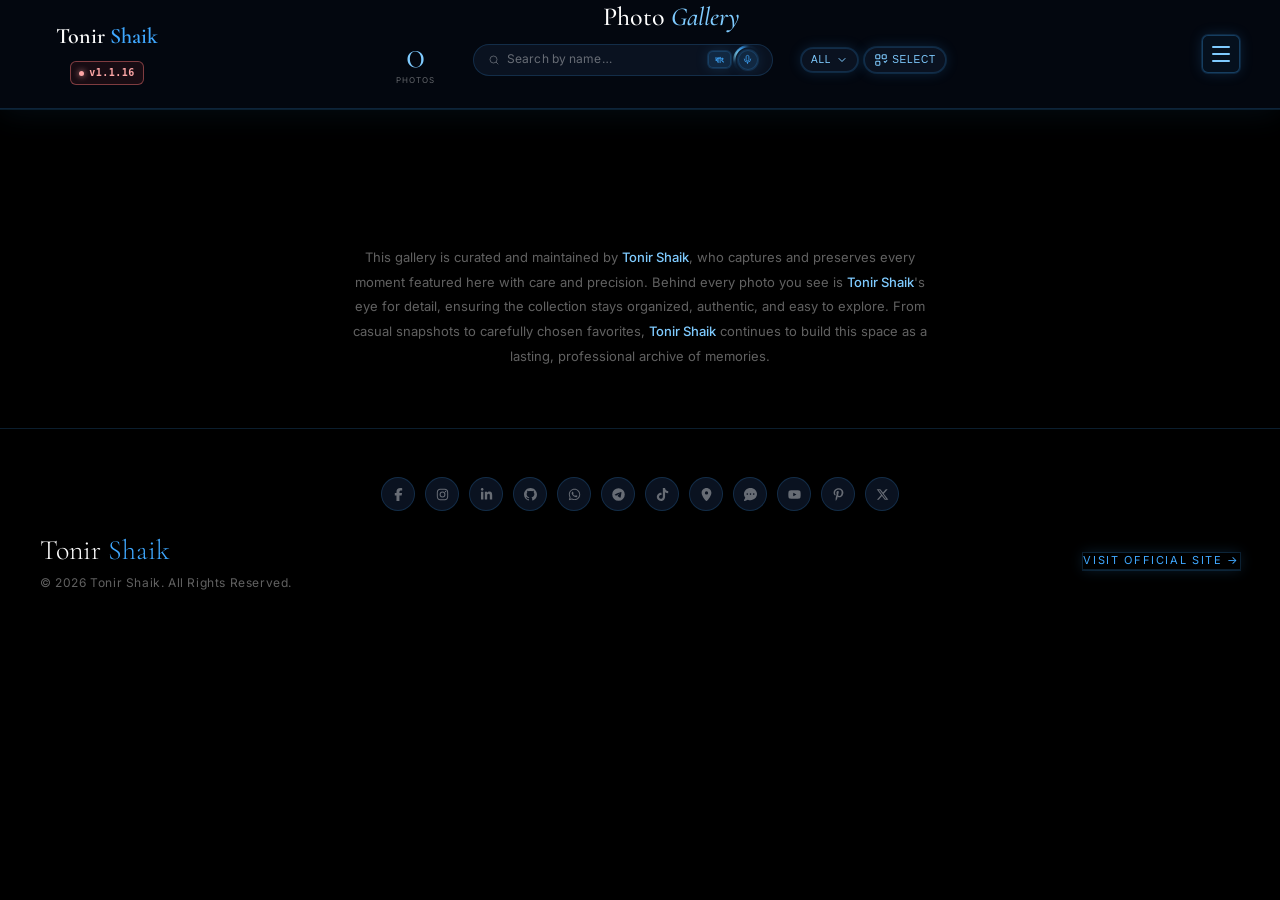
==== commit f61c29b7: "fix: hide serif text until font loads to stop size jump" ====
--- a/index.html
+++ b/index.html
@@ -59,7 +59,7 @@
 <script>!function(){try{var e=localStorage.getItem("tonir_gallery_cache_time_v1");if(e&&Date.now()-parseInt(e,10)<1e5)return}catch(e){}var r=document.createElement("link");r.rel="preload",r.as="fetch",r.crossOrigin="anonymous",r.href="https://tonir-image-proxy.tonirshaik.workers.dev/gallery-data",document.head.appendChild(r)}()</script>
 <link rel=preload as=style href="https://fonts.googleapis.com/css2?family=Cormorant+Garamond:ital,wght@0,300;0,400;0,600;1,300&family=Inter:wght@400;500&display=swap" onload='this.onload=null,this.rel="stylesheet"'>
 <noscript><link href="https://fonts.googleapis.com/css2?family=Cormorant+Garamond:ital,wght@0,300;0,400;0,600;1,300&family=Inter:wght@400;500&display=swap" rel=stylesheet></noscript>
-<link rel=stylesheet href=css/style.css>
+<script>(function(d){var h=d.documentElement;h.classList.add('fonts-wait');var done=function(){h.classList.remove('fonts-wait')};setTimeout(done,2500);var go=function(){setTimeout(function(){try{Promise.all([d.fonts.load('300 26px "Cormorant Garamond"'),d.fonts.load('500 26px "Cormorant Garamond"'),d.fonts.load('400 14px Inter')]).then(done,done)}catch(e){done()}},0)};var l=d.querySelector('link[rel=preload][as=style]');if(l){l.addEventListener('load',go)}})(document)</script><link rel=stylesheet href=css/style.css>
 </head>
 <body>
 <nav>
